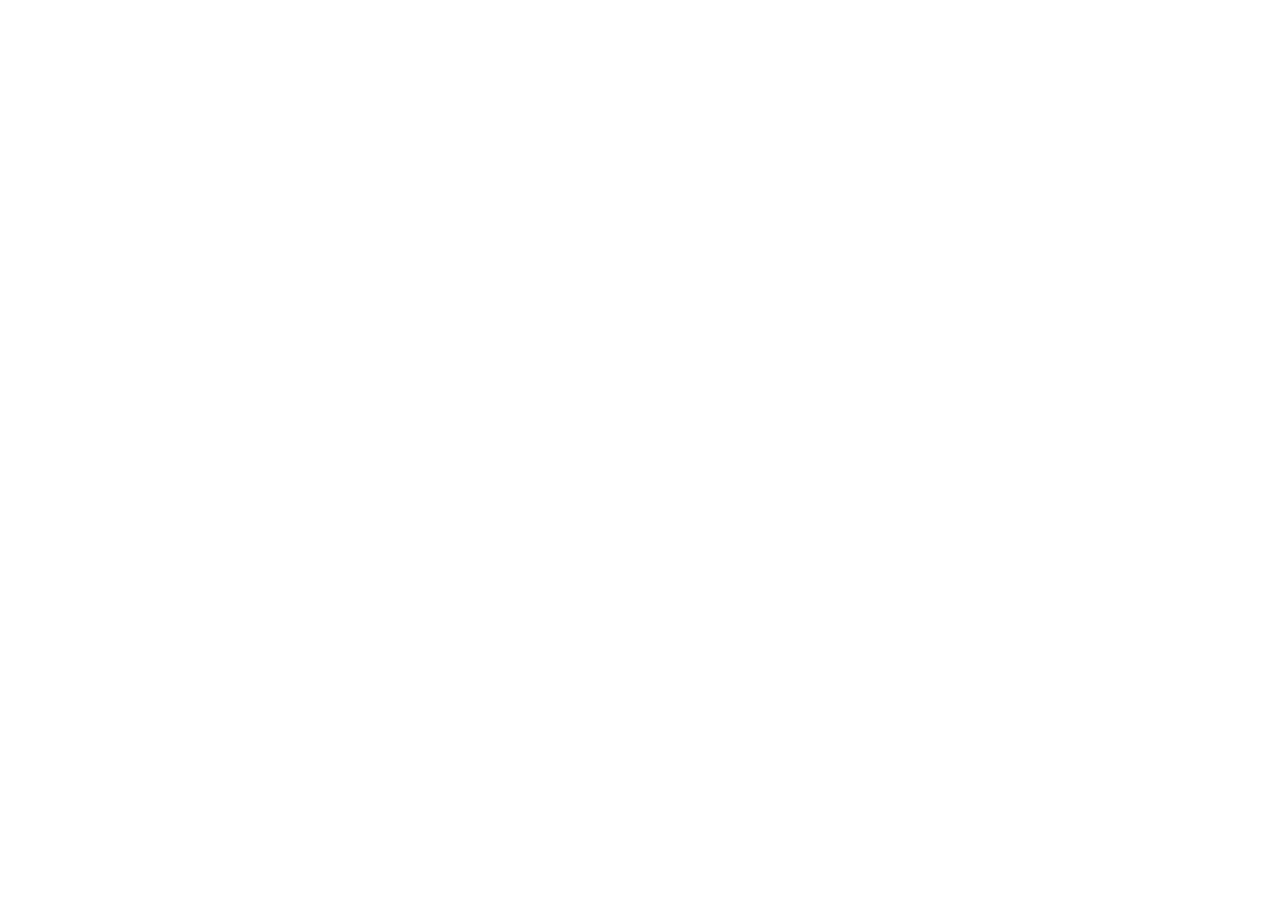
==== index.html @ 9d11b36e "Template awal" ====
<!DOCTYPE html>
<html lang="en">
<head>
    <meta charset="UTF-8">
    <meta name="viewport" content="width=device-width, initial-scale=1.0">
    <title>EcoVein</title>
</head>
<body>
    
</body>
</html>
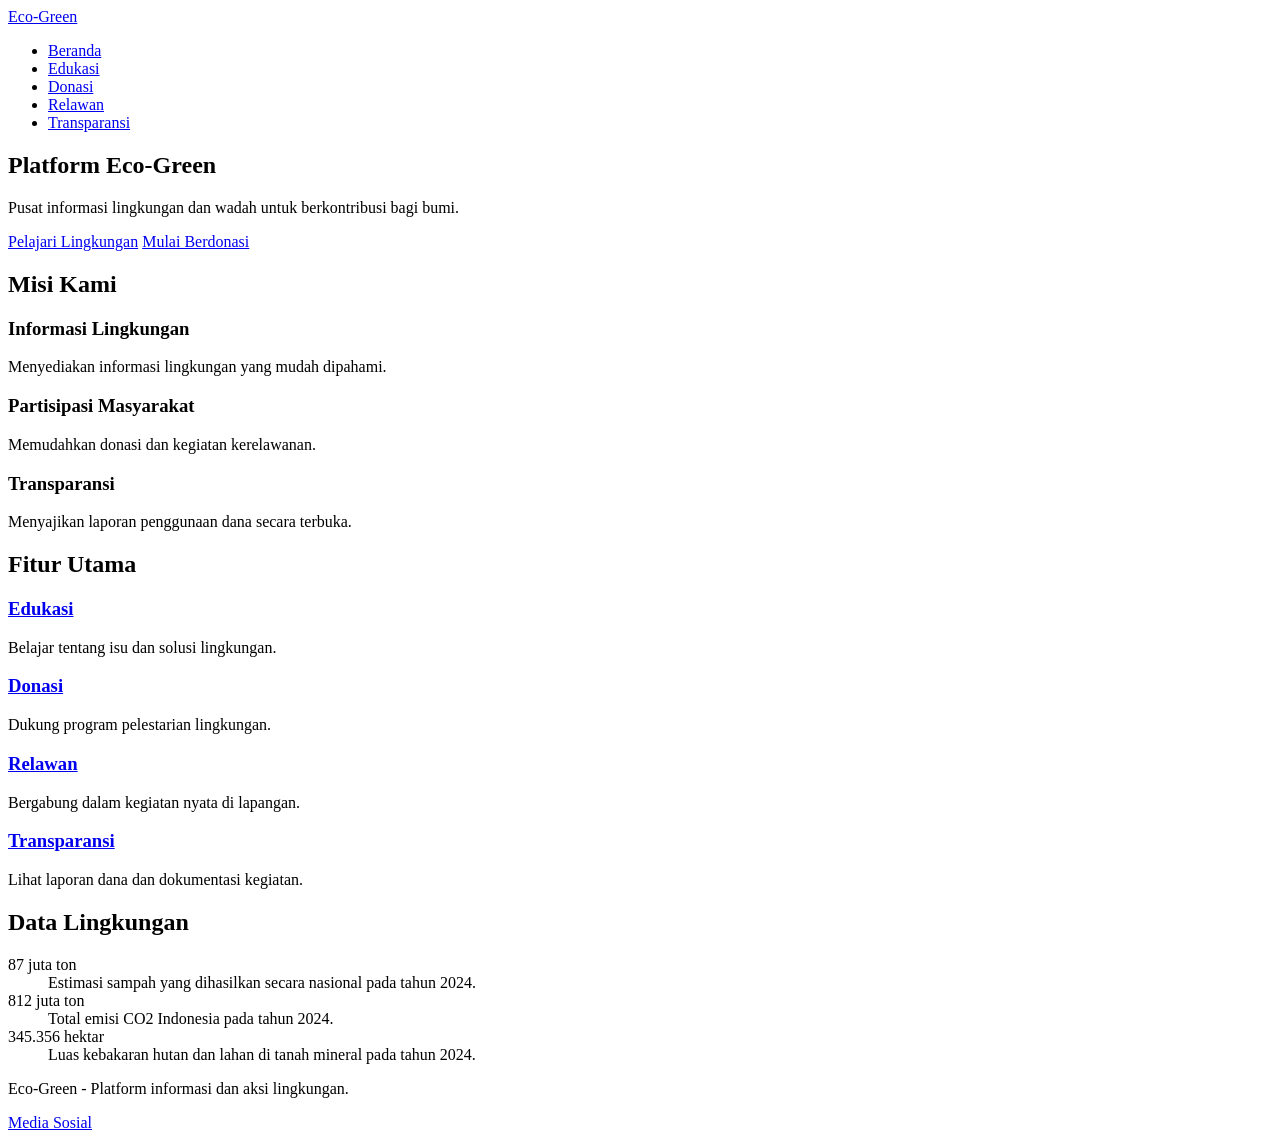
==== commit fb2a35e8: "Basic" ====
--- a/index.html
+++ b/index.html
@@ -1,11 +1,88 @@
 <!DOCTYPE html>
-<html lang="en">
+<html lang="id">
 <head>
     <meta charset="UTF-8">
     <meta name="viewport" content="width=device-width, initial-scale=1.0">
-    <title>EcoVein</title>
+    <title>Eco-Green</title>
 </head>
 <body>
-    
+    <header>
+        <nav aria-label="Navigasi utama">
+            <a href="index.html">Eco-Green</a>
+            <ul>
+                <li><a href="index.html">Beranda</a></li>
+                <li><a href="edukasi.html">Edukasi</a></li>
+                <li><a href="donasi.html">Donasi</a></li>
+                <li><a href="relawan.html">Relawan</a></li>
+                <li><a href="transparansi.html">Transparansi</a></li>
+            </ul>
+        </nav>
+    </header>
+
+    <main>
+        <section id="hero">
+            <h1>Platform Eco-Green</h1>
+            <p>Pusat informasi lingkungan dan wadah untuk berkontribusi bagi bumi.</p>
+            <a href="edukasi.html">Pelajari Lingkungan</a>
+            <a href="donasi.html">Mulai Berdonasi</a>
+        </section>
+
+        <section id="misi">
+            <h2>Misi Kami</h2>
+            <article>
+                <h3>Informasi Lingkungan</h3>
+                <p>Menyediakan informasi lingkungan yang mudah dipahami.</p>
+            </article>
+            <article>
+                <h3>Partisipasi Masyarakat</h3>
+                <p>Memudahkan donasi dan kegiatan kerelawanan.</p>
+            </article>
+            <article>
+                <h3>Transparansi</h3>
+                <p>Menyajikan laporan penggunaan dana secara terbuka.</p>
+            </article>
+        </section>
+
+        <section id="fitur">
+            <h2>Fitur Utama</h2>
+            <article>
+                <h3><a href="edukasi.html">Edukasi</a></h3>
+                <p>Belajar tentang isu dan solusi lingkungan.</p>
+            </article>
+            <article>
+                <h3><a href="donasi.html">Donasi</a></h3>
+                <p>Dukung program pelestarian lingkungan.</p>
+            </article>
+            <article>
+                <h3><a href="relawan.html">Relawan</a></h3>
+                <p>Bergabung dalam kegiatan nyata di lapangan.</p>
+            </article>
+            <article>
+                <h3><a href="transparansi.html">Transparansi</a></h3>
+                <p>Lihat laporan dana dan dokumentasi kegiatan.</p>
+            </article>
+        </section>
+
+        <section id="data-fakta">
+            <h2>Data Lingkungan</h2>
+            <dl>
+                <dt>87 juta ton</dt>
+                <dd>Estimasi sampah yang dihasilkan secara nasional pada tahun 2024.</dd>
+                <dt>812 juta ton</dt>
+                <dd>Total emisi CO2 Indonesia pada tahun 2024.</dd>
+                <dt>345.356 hektar</dt>
+                <dd>Luas kebakaran hutan dan lahan di tanah mineral pada tahun 2024.</dd>
+            </dl>
+        </section>
+    </main>
+
+    <footer id="footer">
+        <p>Eco-Green - Platform informasi dan aksi lingkungan.</p>
+        <nav aria-label="Tautan sosial">
+            <a href="#">Media Sosial</a>
+        </nav>
+    </footer>
 </body>
-</html>+</html>
+
+<!-- Life Cycle Assessment (LCA) adalah metode untuk menilai dampak lingkungan dari suatu produk atau layanan sepanjang siklus hidupnya, mulai dari ekstraksi bahan baku hingga pembuangan akhir. LCA membantu mengidentifikasi area yang dapat diperbaiki untuk mengurangi dampak lingkungan dan mendukung pengambilan keputusan yang lebih berkelanjutan. -->
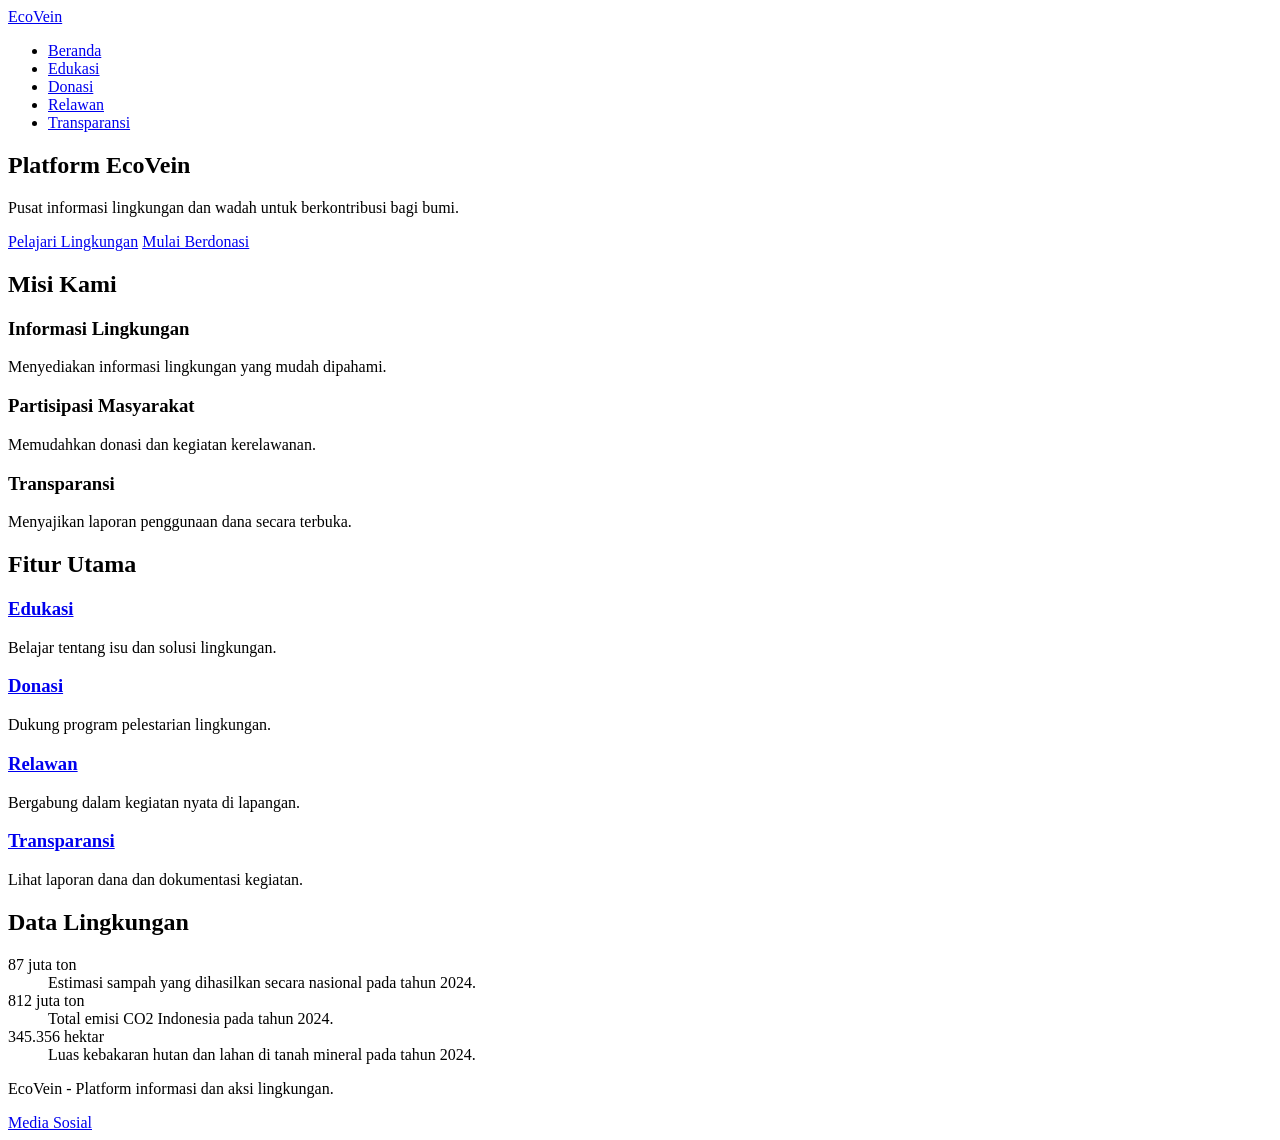
==== commit 3b9563d1: "Extension" ====
--- a/index.html
+++ b/index.html
@@ -3,12 +3,12 @@
 <head>
     <meta charset="UTF-8">
     <meta name="viewport" content="width=device-width, initial-scale=1.0">
-    <title>Eco-Green</title>
+    <title>EcoVein</title>
 </head>
 <body>
     <header>
         <nav aria-label="Navigasi utama">
-            <a href="index.html">Eco-Green</a>
+            <a href="index.html">EcoVein</a>
             <ul>
                 <li><a href="index.html">Beranda</a></li>
                 <li><a href="edukasi.html">Edukasi</a></li>
@@ -21,7 +21,7 @@
 
     <main>
         <section id="hero">
-            <h1>Platform Eco-Green</h1>
+            <h1>Platform EcoVein</h1>
             <p>Pusat informasi lingkungan dan wadah untuk berkontribusi bagi bumi.</p>
             <a href="edukasi.html">Pelajari Lingkungan</a>
             <a href="donasi.html">Mulai Berdonasi</a>
@@ -77,7 +77,7 @@
     </main>
 
     <footer id="footer">
-        <p>Eco-Green - Platform informasi dan aksi lingkungan.</p>
+        <p>EcoVein - Platform informasi dan aksi lingkungan.</p>
         <nav aria-label="Tautan sosial">
             <a href="#">Media Sosial</a>
         </nav>
